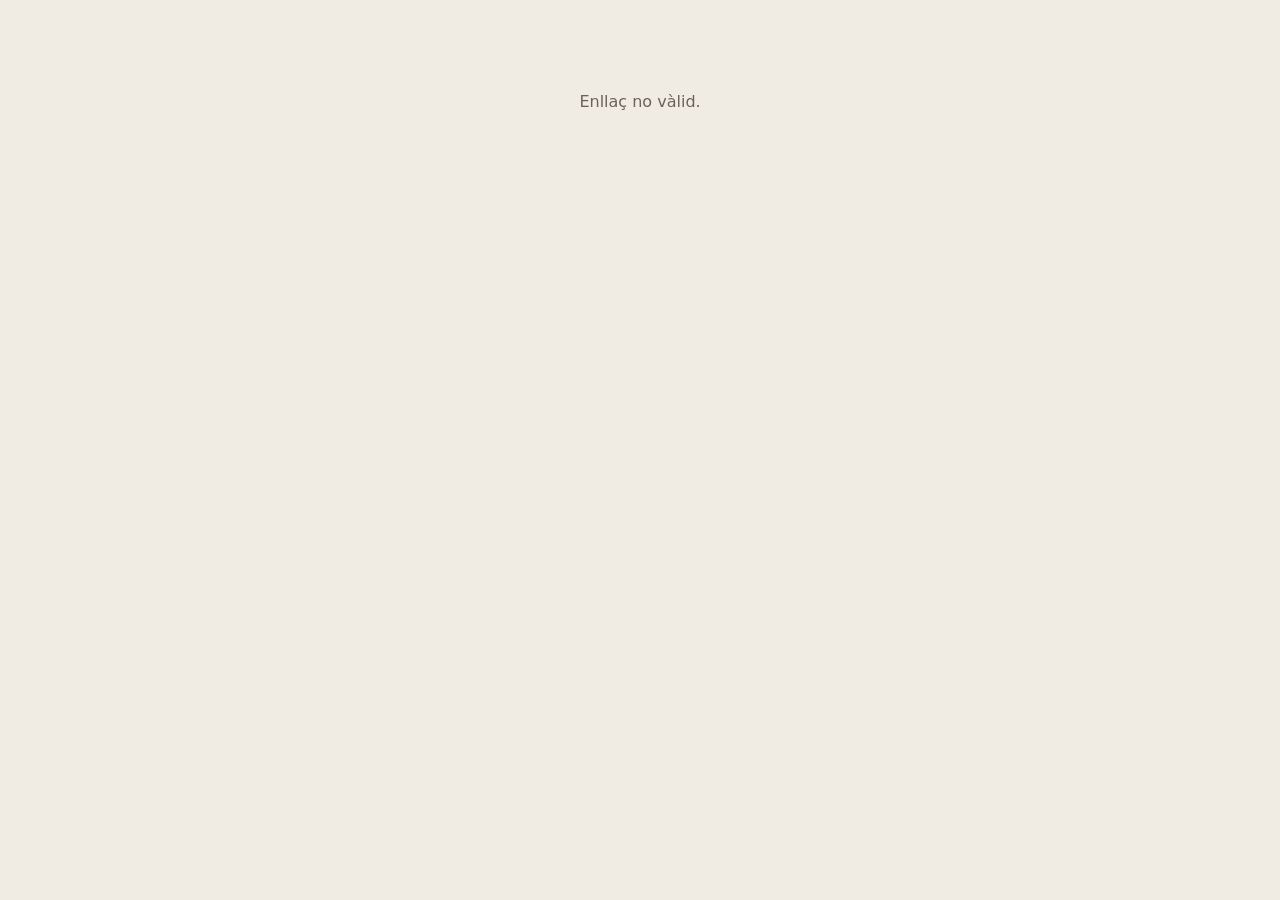
==== fitxa.html @ 7e45ac66 "Add files via upload" ====
<!DOCTYPE html>
<html lang="ca"><head>
<meta charset="UTF-8">
<meta name="viewport" content="width=device-width, initial-scale=1.0, viewport-fit=cover">
<meta name="theme-color" content="#2A2825"><meta name="color-scheme" content="light dark">
<meta name="robots" content="noindex, nofollow">
<title>Fitxa d'escultura</title>
<link rel="icon" type="image/png" href="icons/icon-192.png">
<link href="https://fonts.googleapis.com/css2?family=Barlow+Condensed:wght@600;700&display=swap" rel="stylesheet">
<style>
:root{--paper:#F1ECE3;--card:#FBF8F3;--ink:#1D1A17;--ink-2:#6B6359;--rule:#D9D0C0;--iron:#2A2825;--ember:#C4571B;--shadow:0 6px 18px -8px rgba(35,32,25,.25)}
@media(prefers-color-scheme:dark){:root{--paper:#141210;--card:#1E1B18;--ink:#F1EBE0;--ink-2:#A39A8B;--rule:#38332C;--iron:#E39A55;--ember:#F0A35C}}
*{box-sizing:border-box}
body{margin:0;background:var(--paper);color:var(--ink);font-family:system-ui,-apple-system,Segoe UI,sans-serif;-webkit-font-smoothing:antialiased;
 padding:calc(16px + env(safe-area-inset-top)) 16px calc(28px + env(safe-area-inset-bottom))}
main{max-width:520px;margin:0 auto;animation:in .5s ease both}
@keyframes in{from{opacity:0;transform:translateY(10px)}to{opacity:1;transform:none}}
.hero{border-radius:18px;overflow:hidden;background:var(--card);border:1px solid var(--rule);box-shadow:var(--shadow);min-height:120px;display:flex;align-items:center;justify-content:center}
.hero img{width:100%;display:block}
.none{color:var(--ink-2);font-size:.9rem;padding:40px 0}
.strip{display:flex;gap:8px;overflow-x:auto;margin:10px 0 0;padding:2px 1px;scrollbar-width:none}
.strip::-webkit-scrollbar{display:none}
.strip button{flex:0 0 auto;width:64px;height:64px;border-radius:12px;overflow:hidden;border:2px solid transparent;padding:0;background:var(--card);opacity:.7;cursor:pointer}
.strip button.on{border-color:var(--ember);opacity:1}
.strip img{width:100%;height:100%;object-fit:cover;display:block}
.num{margin:18px 2px 2px;font-size:.78rem;letter-spacing:.1em;text-transform:uppercase;color:var(--ink-2)}
h1{font-family:'Barlow Condensed','Arial Narrow',Impact,sans-serif;font-weight:700;text-transform:uppercase;letter-spacing:.02em;font-size:2.4rem;line-height:1;margin:0 2px 14px}
.row{display:flex;justify-content:space-between;gap:16px;padding:11px 2px;border-top:1px solid var(--rule);font-size:.93rem}
.k{color:var(--ink-2);flex:0 0 42%}.v{text-align:right;flex:1}.v.e{color:var(--ink-2)}
.acts{display:flex;flex-wrap:wrap;gap:8px;margin-top:16px}
.acts a,.acts button{flex:1 1 auto;text-align:center;text-decoration:none;padding:11px 16px;border-radius:99px;border:1px solid var(--rule);background:var(--card);color:var(--ink);font-size:.85rem;cursor:pointer;font-family:inherit}
.acts .main{background:var(--iron);color:var(--paper);border-color:var(--iron)}
.media{margin-top:16px}
.media audio{width:100%}
.media .vid{position:relative;aspect-ratio:16/9;border-radius:14px;overflow:hidden;background:#000}
.media iframe{position:absolute;inset:0;width:100%;height:100%;border:0}
.desc{margin:24px 2px 0;font-size:1rem;line-height:1.65;white-space:pre-wrap}
.desc h2{font-family:'Barlow Condensed','Arial Narrow',Impact,sans-serif;text-transform:uppercase;letter-spacing:.03em;font-weight:700;font-size:1.5rem;margin:0 0 8px;color:var(--ember)}
.notes{margin-top:14px;background:var(--card);border:1px solid var(--rule);border-radius:12px;padding:12px 14px;font-size:.92rem;line-height:1.5;white-space:pre-wrap}
.notes span{display:block;font-size:.72rem;letter-spacing:.08em;text-transform:uppercase;color:var(--ink-2);margin-bottom:4px}
.msg{text-align:center;color:var(--ink-2);padding:60px 10px}
.back{display:inline-block;margin:0 0 12px;padding:8px 16px;border-radius:99px;border:1px solid var(--rule);background:var(--card);color:var(--ink);font-size:.82rem;cursor:pointer}
.foot{text-align:center;color:var(--ink-2);font-size:.72rem;margin-top:26px}
</style></head><body>
<main id="m"><p class="msg">Carregant…</p></main>
<script>
(function(){
var KEY="AIzaSyCgZiUqvhmhfawhqm1HfduLi1udbUn6vVI",PROJ="escultures-inventari";
var BASE='https://firestore.googleapis.com/v1/projects/'+PROJ+'/databases/(default)/documents/';
var F=[['autor','Autor/a'],['serie','Sèrie / col·lecció'],['tipus','Tipus'],['any','Any'],['tecnica','Tècnica / materials'],['dim','Dimensions (alt/ample/fons)'],['lloc','Lloc per veure-la']];
var m=document.getElementById('m');
var fromApp=/[?&]from=app/.test(location.search);
function esc(s){return String(s).replace(/[&<>"']/g,function(c){return{'&':'&amp;','<':'&lt;','>':'&gt;','"':'&quot;',"'":'&#39;'}[c]})}
function safe(u){u=String(u||'').trim();return /^https?:\/\//i.test(u)?u:''}
function val(f){if(!f)return'';if(f.stringValue!==undefined)return f.stringValue;if(f.booleanValue!==undefined)return f.booleanValue;if(f.arrayValue)return(f.arrayValue.values||[]).map(val);return''}
var n=parseInt((location.search.match(/[?&]p=(\d+)/)||[])[1],10);
if(!n){m.innerHTML='<p class="msg">Enllaç no vàlid.</p>';return}
function get(path){return fetch(BASE+path+'?key='+KEY).then(function(r){if(!r.ok)throw r.status;return r.json()})}
function media(url){
  var u=safe(url);if(!u)return'';
  var vm=/vimeo\.com\/(?:video\/)?(\d+)/i.exec(u),yt=/(?:youtu\.be\/|youtube\.com\/(?:watch\?v=|embed\/|shorts\/))([\w-]{11})/i.exec(u);
  if(/\.(mp3|m4a|ogg|wav|aac)(\?|#|$)/i.test(u))return'<div class="media"><audio controls preload="none" src="'+esc(u)+'"></audio></div>';
  if(vm)return'<div class="media"><div class="vid"><iframe src="https://player.vimeo.com/video/'+vm[1]+'?dnt=1" allow="autoplay; fullscreen; picture-in-picture" allowfullscreen title="Vídeo"></iframe></div></div>';
  if(yt)return'<div class="media"><div class="vid"><iframe src="https://www.youtube-nocookie.com/embed/'+yt[1]+'" allow="fullscreen" allowfullscreen title="Vídeo"></iframe></div></div>';
  return'<div class="media"><a href="'+esc(u)+'" target="_blank" rel="noopener" style="color:var(--ember)">▶ Escolta o mira el recurs ↗</a></div>';
}
get('inventari/p'+n).then(function(d){
 var f=d.fields||{},p={};for(var k in f)p[k]=val(f[k]);
 if(p.deleted===true)throw 404;
 var t=String(p.titol||'').trim(),extra=Array.isArray(p.extra)?p.extra.filter(function(x){return typeof x==='string'}):[];
 var title=t||('Peça '+n),url=location.origin+location.pathname+'?p='+n;
 var h=(fromApp?'<button class="back" onclick="history.length>1?history.back():location.href=\'./\'">← Tornar</button>':'')+
 '<div class="hero" id="hero">'+(p.photo?'<img alt="" src="'+esc(p.photo)+'">':'<span class="none">Sense fotografia</span>')+'</div><div class="strip" id="strip"></div>'+
 '<div class="num">Núm. '+n+'</div><h1>'+(t?esc(t):'Sense títol')+'</h1>';
 F.forEach(function(x){var v=String(p[x[0]]||'').trim();if(v)h+='<div class="row"><span class="k">'+x[1]+'</span><span class="v">'+esc(v)+'</span></div>'});
 var acts='<button class="main" id="share">↗ Comparteix</button>';
 if(String(p.lloc||'').trim())acts='<a class="main" target="_blank" rel="noopener" href="https://www.google.com/maps/search/?api=1&query='+encodeURIComponent(p.lloc)+'">📍 Com arribar-hi</a>'+acts;
 h+='<div class="acts">'+acts+'</div>'+media(p.audio);
 if(String(p.desc||'').trim())h+='<div class="desc"><h2>La seva història</h2>'+esc(p.desc)+'</div>';
 if(String(p.obs||'').trim())h+='<div class="notes"><span>Observacions</span>'+esc(p.obs)+'</div>';
 h+='<p class="foot">Les peces del ferrer · Antoni Mas Castelltort</p>';
 m.innerHTML=h;document.title=title;
 var sh=document.getElementById('share');
 sh.onclick=function(){
  if(navigator.share)navigator.share({title:title,text:title+' · Antoni Mas Castelltort',url:url}).catch(function(){});
  else if(navigator.clipboard)navigator.clipboard.writeText(url).then(function(){sh.textContent='Enllaç copiat ✓'});
 };
 // fotos de detall
 var imgs=[p.photo].filter(Boolean);
 function strip(){
  var el=document.getElementById('strip');if(imgs.length<2){el.innerHTML='';return}
  el.innerHTML=imgs.map(function(s,i){return'<button class="'+(i===0?'on':'')+'" data-i="'+i+'"><img alt="" src="'+esc(s)+'"></button>'}).join('');
  [].forEach.call(el.querySelectorAll('button'),function(b){b.onclick=function(){
   document.getElementById('hero').innerHTML='<img alt="" src="'+esc(imgs[+b.dataset.i])+'">';
   [].forEach.call(el.querySelectorAll('button'),function(x){x.classList.toggle('on',x===b)});
  }});
 }
 extra.forEach(function(id){get('fotos/'+encodeURIComponent(id)).then(function(r){var s=val((r.fields||{}).data);if(s){imgs.push(s);strip()}}).catch(function(){})});
}).catch(function(){m.innerHTML='<p class="msg">No s\'ha trobat aquesta peça.</p>'});
})();
</script></body></html>
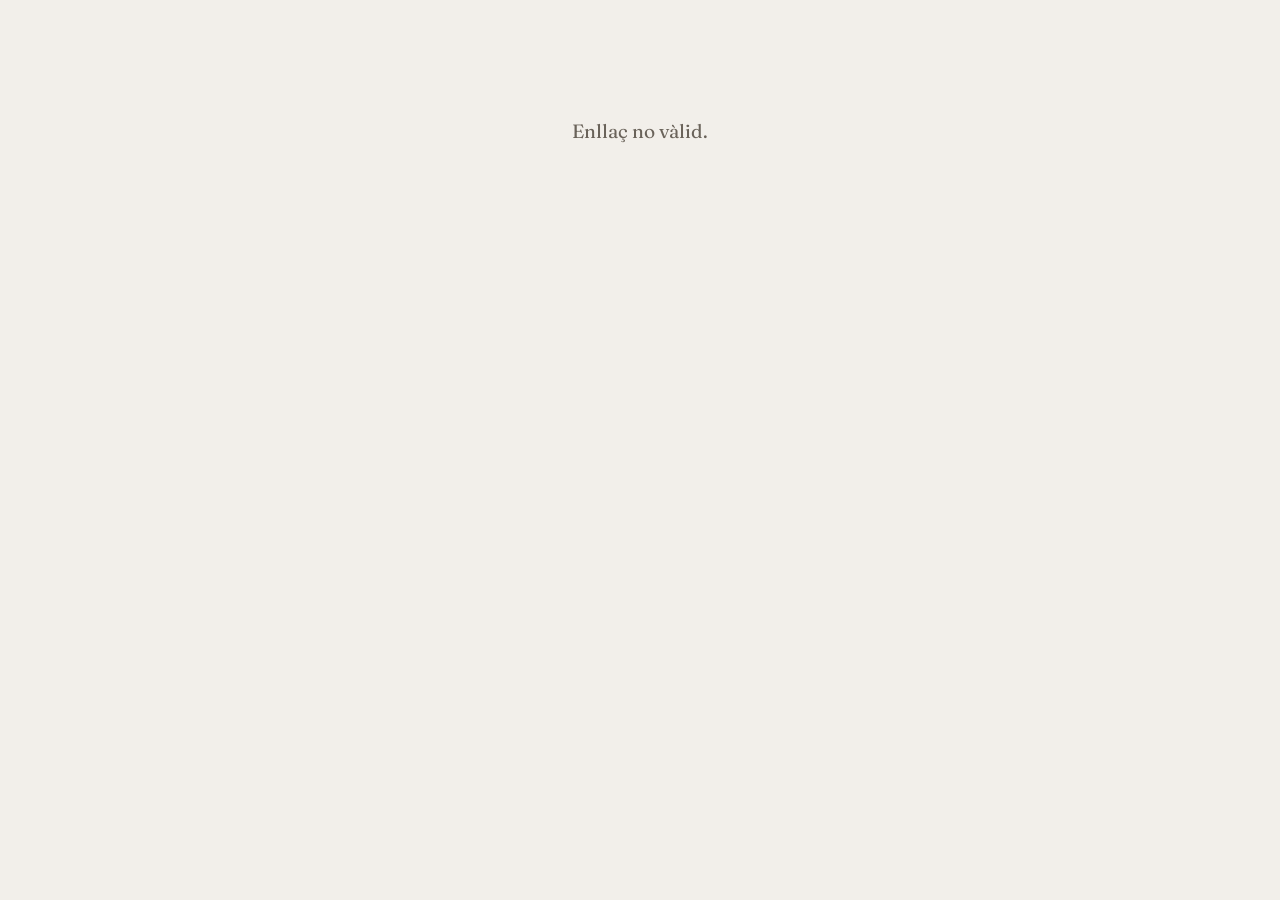
==== commit 97f51207: "Redisseny visual «Sala del taller» (vista prèvia, sense publicar) Nova capa rediseno.css: tipografia" ====
--- a/fitxa.html
+++ b/fitxa.html
@@ -1,101 +1,116 @@
-<!DOCTYPE html>
-<html lang="ca"><head>
-<meta charset="UTF-8">
-<meta name="viewport" content="width=device-width, initial-scale=1.0, viewport-fit=cover">
-<meta name="theme-color" content="#2A2825"><meta name="color-scheme" content="light dark">
-<meta name="robots" content="noindex, nofollow">
-<title>Fitxa d'escultura</title>
-<link rel="icon" type="image/png" href="icons/icon-192.png">
-<link href="https://fonts.googleapis.com/css2?family=Barlow+Condensed:wght@600;700&display=swap" rel="stylesheet">
-<style>
-:root{--paper:#F1ECE3;--card:#FBF8F3;--ink:#1D1A17;--ink-2:#6B6359;--rule:#D9D0C0;--iron:#2A2825;--ember:#C4571B;--shadow:0 6px 18px -8px rgba(35,32,25,.25)}
-@media(prefers-color-scheme:dark){:root{--paper:#141210;--card:#1E1B18;--ink:#F1EBE0;--ink-2:#A39A8B;--rule:#38332C;--iron:#E39A55;--ember:#F0A35C}}
-*{box-sizing:border-box}
-body{margin:0;background:var(--paper);color:var(--ink);font-family:system-ui,-apple-system,Segoe UI,sans-serif;-webkit-font-smoothing:antialiased;
- padding:calc(16px + env(safe-area-inset-top)) 16px calc(28px + env(safe-area-inset-bottom))}
-main{max-width:520px;margin:0 auto;animation:in .5s ease both}
-@keyframes in{from{opacity:0;transform:translateY(10px)}to{opacity:1;transform:none}}
-.hero{border-radius:18px;overflow:hidden;background:var(--card);border:1px solid var(--rule);box-shadow:var(--shadow);min-height:120px;display:flex;align-items:center;justify-content:center}
-.hero img{width:100%;display:block}
-.none{color:var(--ink-2);font-size:.9rem;padding:40px 0}
-.strip{display:flex;gap:8px;overflow-x:auto;margin:10px 0 0;padding:2px 1px;scrollbar-width:none}
-.strip::-webkit-scrollbar{display:none}
-.strip button{flex:0 0 auto;width:64px;height:64px;border-radius:12px;overflow:hidden;border:2px solid transparent;padding:0;background:var(--card);opacity:.7;cursor:pointer}
-.strip button.on{border-color:var(--ember);opacity:1}
-.strip img{width:100%;height:100%;object-fit:cover;display:block}
-.num{margin:18px 2px 2px;font-size:.78rem;letter-spacing:.1em;text-transform:uppercase;color:var(--ink-2)}
-h1{font-family:'Barlow Condensed','Arial Narrow',Impact,sans-serif;font-weight:700;text-transform:uppercase;letter-spacing:.02em;font-size:2.4rem;line-height:1;margin:0 2px 14px}
-.row{display:flex;justify-content:space-between;gap:16px;padding:11px 2px;border-top:1px solid var(--rule);font-size:.93rem}
-.k{color:var(--ink-2);flex:0 0 42%}.v{text-align:right;flex:1}.v.e{color:var(--ink-2)}
-.acts{display:flex;flex-wrap:wrap;gap:8px;margin-top:16px}
-.acts a,.acts button{flex:1 1 auto;text-align:center;text-decoration:none;padding:11px 16px;border-radius:99px;border:1px solid var(--rule);background:var(--card);color:var(--ink);font-size:.85rem;cursor:pointer;font-family:inherit}
-.acts .main{background:var(--iron);color:var(--paper);border-color:var(--iron)}
-.media{margin-top:16px}
-.media audio{width:100%}
-.media .vid{position:relative;aspect-ratio:16/9;border-radius:14px;overflow:hidden;background:#000}
-.media iframe{position:absolute;inset:0;width:100%;height:100%;border:0}
-.desc{margin:24px 2px 0;font-size:1rem;line-height:1.65;white-space:pre-wrap}
-.desc h2{font-family:'Barlow Condensed','Arial Narrow',Impact,sans-serif;text-transform:uppercase;letter-spacing:.03em;font-weight:700;font-size:1.5rem;margin:0 0 8px;color:var(--ember)}
-.notes{margin-top:14px;background:var(--card);border:1px solid var(--rule);border-radius:12px;padding:12px 14px;font-size:.92rem;line-height:1.5;white-space:pre-wrap}
-.notes span{display:block;font-size:.72rem;letter-spacing:.08em;text-transform:uppercase;color:var(--ink-2);margin-bottom:4px}
-.msg{text-align:center;color:var(--ink-2);padding:60px 10px}
-.back{display:inline-block;margin:0 0 12px;padding:8px 16px;border-radius:99px;border:1px solid var(--rule);background:var(--card);color:var(--ink);font-size:.82rem;cursor:pointer}
-.foot{text-align:center;color:var(--ink-2);font-size:.72rem;margin-top:26px}
-</style></head><body>
-<main id="m"><p class="msg">Carregant…</p></main>
-<script>
-(function(){
-var KEY="AIzaSyCgZiUqvhmhfawhqm1HfduLi1udbUn6vVI",PROJ="escultures-inventari";
-var BASE='https://firestore.googleapis.com/v1/projects/'+PROJ+'/databases/(default)/documents/';
-var F=[['autor','Autor/a'],['serie','Sèrie / col·lecció'],['tipus','Tipus'],['any','Any'],['tecnica','Tècnica / materials'],['dim','Dimensions (alt/ample/fons)'],['lloc','Lloc per veure-la']];
-var m=document.getElementById('m');
-var fromApp=/[?&]from=app/.test(location.search);
-function esc(s){return String(s).replace(/[&<>"']/g,function(c){return{'&':'&amp;','<':'&lt;','>':'&gt;','"':'&quot;',"'":'&#39;'}[c]})}
-function safe(u){u=String(u||'').trim();return /^https?:\/\//i.test(u)?u:''}
-function val(f){if(!f)return'';if(f.stringValue!==undefined)return f.stringValue;if(f.booleanValue!==undefined)return f.booleanValue;if(f.arrayValue)return(f.arrayValue.values||[]).map(val);return''}
-var n=parseInt((location.search.match(/[?&]p=(\d+)/)||[])[1],10);
-if(!n){m.innerHTML='<p class="msg">Enllaç no vàlid.</p>';return}
-function get(path){return fetch(BASE+path+'?key='+KEY).then(function(r){if(!r.ok)throw r.status;return r.json()})}
-function media(url){
-  var u=safe(url);if(!u)return'';
-  var vm=/vimeo\.com\/(?:video\/)?(\d+)/i.exec(u),yt=/(?:youtu\.be\/|youtube\.com\/(?:watch\?v=|embed\/|shorts\/))([\w-]{11})/i.exec(u);
-  if(/\.(mp3|m4a|ogg|wav|aac)(\?|#|$)/i.test(u))return'<div class="media"><audio controls preload="none" src="'+esc(u)+'"></audio></div>';
-  if(vm)return'<div class="media"><div class="vid"><iframe src="https://player.vimeo.com/video/'+vm[1]+'?dnt=1" allow="autoplay; fullscreen; picture-in-picture" allowfullscreen title="Vídeo"></iframe></div></div>';
-  if(yt)return'<div class="media"><div class="vid"><iframe src="https://www.youtube-nocookie.com/embed/'+yt[1]+'" allow="fullscreen" allowfullscreen title="Vídeo"></iframe></div></div>';
-  return'<div class="media"><a href="'+esc(u)+'" target="_blank" rel="noopener" style="color:var(--ember)">▶ Escolta o mira el recurs ↗</a></div>';
-}
-get('inventari/p'+n).then(function(d){
- var f=d.fields||{},p={};for(var k in f)p[k]=val(f[k]);
- if(p.deleted===true)throw 404;
- var t=String(p.titol||'').trim(),extra=Array.isArray(p.extra)?p.extra.filter(function(x){return typeof x==='string'}):[];
- var title=t||('Peça '+n),url=location.origin+location.pathname+'?p='+n;
- var h=(fromApp?'<button class="back" onclick="history.length>1?history.back():location.href=\'./\'">← Tornar</button>':'')+
- '<div class="hero" id="hero">'+(p.photo?'<img alt="" src="'+esc(p.photo)+'">':'<span class="none">Sense fotografia</span>')+'</div><div class="strip" id="strip"></div>'+
- '<div class="num">Núm. '+n+'</div><h1>'+(t?esc(t):'Sense títol')+'</h1>';
- F.forEach(function(x){var v=String(p[x[0]]||'').trim();if(v)h+='<div class="row"><span class="k">'+x[1]+'</span><span class="v">'+esc(v)+'</span></div>'});
- var acts='<button class="main" id="share">↗ Comparteix</button>';
- if(String(p.lloc||'').trim())acts='<a class="main" target="_blank" rel="noopener" href="https://www.google.com/maps/search/?api=1&query='+encodeURIComponent(p.lloc)+'">📍 Com arribar-hi</a>'+acts;
- h+='<div class="acts">'+acts+'</div>'+media(p.audio);
- if(String(p.desc||'').trim())h+='<div class="desc"><h2>La seva història</h2>'+esc(p.desc)+'</div>';
- if(String(p.obs||'').trim())h+='<div class="notes"><span>Observacions</span>'+esc(p.obs)+'</div>';
- h+='<p class="foot">Les peces del ferrer · Antoni Mas Castelltort</p>';
- m.innerHTML=h;document.title=title;
- var sh=document.getElementById('share');
- sh.onclick=function(){
-  if(navigator.share)navigator.share({title:title,text:title+' · Antoni Mas Castelltort',url:url}).catch(function(){});
-  else if(navigator.clipboard)navigator.clipboard.writeText(url).then(function(){sh.textContent='Enllaç copiat ✓'});
- };
- // fotos de detall
- var imgs=[p.photo].filter(Boolean);
- function strip(){
-  var el=document.getElementById('strip');if(imgs.length<2){el.innerHTML='';return}
-  el.innerHTML=imgs.map(function(s,i){return'<button class="'+(i===0?'on':'')+'" data-i="'+i+'"><img alt="" src="'+esc(s)+'"></button>'}).join('');
-  [].forEach.call(el.querySelectorAll('button'),function(b){b.onclick=function(){
-   document.getElementById('hero').innerHTML='<img alt="" src="'+esc(imgs[+b.dataset.i])+'">';
-   [].forEach.call(el.querySelectorAll('button'),function(x){x.classList.toggle('on',x===b)});
-  }});
- }
- extra.forEach(function(id){get('fotos/'+encodeURIComponent(id)).then(function(r){var s=val((r.fields||{}).data);if(s){imgs.push(s);strip()}}).catch(function(){})});
-}).catch(function(){m.innerHTML='<p class="msg">No s\'ha trobat aquesta peça.</p>'});
-})();
-</script></body></html>
+<!DOCTYPE html>
+<html lang="ca"><head>
+<meta charset="UTF-8">
+<meta name="viewport" content="width=device-width, initial-scale=1.0, viewport-fit=cover">
+<meta name="theme-color" content="#2A2825"><meta name="color-scheme" content="light dark">
+<meta name="robots" content="noindex, nofollow">
+<title>Fitxa d'escultura</title>
+<link rel="icon" type="image/png" href="icons/icon-192.png">
+<link href="https://fonts.googleapis.com/css2?family=Fraunces:opsz,wght@9..144,300;9..144,400&family=Schibsted+Grotesk:wght@400;500;600&family=IBM+Plex+Mono:wght@400;500&display=swap" rel="stylesheet">
+<style>
+/* Redisseny «Sala del taller»: mateixa estètica que el catàleg */
+:root{--paper:#F2EFEA;--paper-2:#E8E3DB;--card:#FBFAF7;--ink:#1A1815;--ink-2:#6A635A;--rule:#DED7CC;--iron:#1F1D1A;--ember:#B04E1C;
+ --serif:'Fraunces',Georgia,serif;--sans:'Schibsted Grotesk',system-ui,-apple-system,'Segoe UI',sans-serif;--mono:'IBM Plex Mono',ui-monospace,Menlo,monospace;--ease:cubic-bezier(.23,1,.32,1)}
+@media(prefers-color-scheme:dark){:root{--paper:#121110;--paper-2:#0C0B0A;--card:#1A1917;--ink:#EDE7DC;--ink-2:#A39B8E;--rule:#2D2A26;--iron:#E3884A;--ember:#E8935A}}
+*{box-sizing:border-box}
+body{margin:0;background:var(--paper);color:var(--ink);font-family:var(--sans);-webkit-font-smoothing:antialiased;
+ padding:calc(20px + env(safe-area-inset-top)) 20px calc(32px + env(safe-area-inset-bottom))}
+main{max-width:1120px;margin:0 auto;animation:in .4s var(--ease) both}
+@keyframes in{from{opacity:0;transform:translateY(8px)}to{opacity:1;transform:none}}
+.hero{border-radius:4px;overflow:hidden;background:var(--paper-2);min-height:120px;display:flex;align-items:center;justify-content:center}
+.hero img{width:100%;display:block;max-height:78vh;object-fit:contain}
+.none{color:var(--ink-2);font-family:var(--mono);font-size:.7rem;letter-spacing:.12em;text-transform:uppercase;padding:60px 0}
+.strip{display:flex;gap:8px;overflow-x:auto;margin:10px 0 0;padding:2px 1px;scrollbar-width:none}
+.strip::-webkit-scrollbar{display:none}
+.strip button{flex:0 0 auto;width:60px;height:60px;border-radius:4px;overflow:hidden;border:1.5px solid transparent;padding:0;background:var(--paper-2);opacity:.7;cursor:pointer;transition:opacity .2s,border-color .2s}
+.strip button.on{border-color:var(--ink);opacity:1}
+.strip img{width:100%;height:100%;object-fit:cover;display:block}
+.num{margin:26px 0 8px;font-family:var(--mono);font-weight:500;font-size:.66rem;letter-spacing:.16em;text-transform:uppercase;color:var(--ember)}
+h1{font-family:var(--serif);font-weight:400;letter-spacing:-.025em;font-size:clamp(2.2rem,7vw,3.2rem);line-height:1.02;margin:0 0 22px}
+h1::first-letter{text-transform:uppercase}
+.row{display:flex;justify-content:space-between;align-items:baseline;gap:16px;padding:12px 0;border-top:1px solid var(--rule);font-size:.92rem}
+.k{color:var(--ink-2);font-size:.82rem;flex:0 0 42%}.v{text-align:right;flex:1}.v.e{color:var(--ink-2)}
+.acts{display:flex;flex-wrap:wrap;gap:8px;margin-top:18px;border-top:1px solid var(--rule);padding-top:18px}
+.acts a,.acts button{flex:1 1 auto;text-align:center;text-decoration:none;padding:12px 16px;border-radius:8px;border:1px solid var(--rule);background:var(--card);color:var(--ink);font-size:.88rem;font-weight:500;cursor:pointer;font-family:inherit;transition:transform .16s var(--ease)}
+.acts a:active,.acts button:active{transform:scale(.97)}
+.acts .main{background:var(--iron);color:var(--paper);border-color:var(--iron)}
+.media{margin-top:16px}
+.media audio{width:100%}
+.media .vid{position:relative;aspect-ratio:16/9;border-radius:4px;overflow:hidden;background:#000}
+.media iframe{position:absolute;inset:0;width:100%;height:100%;border:0}
+.desc{margin:34px 0 0;font-family:var(--serif);font-size:1.08rem;line-height:1.7;white-space:pre-wrap}
+.desc h2{font-family:var(--mono);font-weight:500;font-size:.66rem;letter-spacing:.16em;text-transform:uppercase;margin:0 0 10px;color:var(--ink)}
+.notes{margin-top:16px;background:var(--card);border:1px solid var(--rule);border-radius:8px;padding:12px 14px;font-size:.92rem;line-height:1.5;white-space:pre-wrap}
+.notes span{display:block;font-family:var(--mono);font-size:.6rem;letter-spacing:.14em;text-transform:uppercase;color:var(--ink-2);margin-bottom:4px}
+.msg{text-align:center;color:var(--ink-2);font-family:var(--serif);font-size:1.2rem;padding:80px 10px}
+.back{display:inline-block;margin:0 0 14px;padding:9px 16px;border-radius:8px;border:1px solid var(--rule);background:var(--card);color:var(--ink);font-family:inherit;font-size:.84rem;font-weight:500;cursor:pointer}
+.foot{text-align:center;color:var(--ink-2);font-family:var(--mono);font-size:.62rem;letter-spacing:.14em;text-transform:uppercase;margin-top:40px}
+@media(min-width:900px){
+ main{display:grid;grid-template-columns:minmax(0,1.25fr) minmax(320px,1fr);column-gap:56px;align-items:start}
+ main>*{grid-column:2;min-width:0}
+ main>.back{grid-column:1/-1;justify-self:start}
+ main>.hero{grid-column:1;grid-row:1/span 40;position:sticky;top:24px;min-height:70vh}
+ main:has(>.back)>.hero{grid-row:2/span 40}
+ main>.strip{margin:0 0 10px}
+ main>.num{margin-top:0}
+ main>.foot,main>.msg{grid-column:1/-1}
+}
+@media(prefers-reduced-motion:reduce){main{animation:none}}
+</style></head><body>
+<main id="m"><p class="msg">Carregant…</p></main>
+<script>
+(function(){
+var KEY="AIzaSyCgZiUqvhmhfawhqm1HfduLi1udbUn6vVI",PROJ="escultures-inventari";
+var BASE='https://firestore.googleapis.com/v1/projects/'+PROJ+'/databases/(default)/documents/';
+var F=[['autor','Autor/a'],['serie','Sèrie / col·lecció'],['tipus','Tipus'],['any','Any'],['tecnica','Tècnica / materials'],['dim','Dimensions (alt/ample/fons)'],['lloc','Lloc per veure-la']];
+var m=document.getElementById('m');
+var fromApp=/[?&]from=app/.test(location.search);
+function esc(s){return String(s).replace(/[&<>"']/g,function(c){return{'&':'&amp;','<':'&lt;','>':'&gt;','"':'&quot;',"'":'&#39;'}[c]})}
+function safe(u){u=String(u||'').trim();return /^https?:\/\//i.test(u)?u:''}
+function val(f){if(!f)return'';if(f.stringValue!==undefined)return f.stringValue;if(f.booleanValue!==undefined)return f.booleanValue;if(f.arrayValue)return(f.arrayValue.values||[]).map(val);return''}
+var n=parseInt((location.search.match(/[?&]p=(\d+)/)||[])[1],10);
+if(!n){m.innerHTML='<p class="msg">Enllaç no vàlid.</p>';return}
+function get(path){return fetch(BASE+path+'?key='+KEY).then(function(r){if(!r.ok)throw r.status;return r.json()})}
+function media(url){
+  var u=safe(url);if(!u)return'';
+  var vm=/vimeo\.com\/(?:video\/)?(\d+)/i.exec(u),yt=/(?:youtu\.be\/|youtube\.com\/(?:watch\?v=|embed\/|shorts\/))([\w-]{11})/i.exec(u);
+  if(/\.(mp3|m4a|ogg|wav|aac)(\?|#|$)/i.test(u))return'<div class="media"><audio controls preload="none" src="'+esc(u)+'"></audio></div>';
+  if(vm)return'<div class="media"><div class="vid"><iframe src="https://player.vimeo.com/video/'+vm[1]+'?dnt=1" allow="autoplay; fullscreen; picture-in-picture" allowfullscreen title="Vídeo"></iframe></div></div>';
+  if(yt)return'<div class="media"><div class="vid"><iframe src="https://www.youtube-nocookie.com/embed/'+yt[1]+'" allow="fullscreen" allowfullscreen title="Vídeo"></iframe></div></div>';
+  return'<div class="media"><a href="'+esc(u)+'" target="_blank" rel="noopener" style="color:var(--ember)">▶ Escolta o mira el recurs ↗</a></div>';
+}
+get('inventari/p'+n).then(function(d){
+ var f=d.fields||{},p={};for(var k in f)p[k]=val(f[k]);
+ if(p.deleted===true)throw 404;
+ var t=String(p.titol||'').trim(),extra=Array.isArray(p.extra)?p.extra.filter(function(x){return typeof x==='string'}):[];
+ var title=t||('Peça '+n),url=location.origin+location.pathname+'?p='+n;
+ var h=(fromApp?'<button class="back" onclick="history.length>1?history.back():location.href=\'./\'">← Tornar</button>':'')+
+ '<div class="hero" id="hero">'+(p.photo?'<img alt="" src="'+esc(p.photo)+'">':'<span class="none">Sense fotografia</span>')+'</div><div class="strip" id="strip"></div>'+
+ '<div class="num">Núm. '+n+'</div><h1>'+(t?esc(t):'Sense títol')+'</h1>';
+ F.forEach(function(x){var v=String(p[x[0]]||'').trim();if(v)h+='<div class="row"><span class="k">'+x[1]+'</span><span class="v">'+esc(v)+'</span></div>'});
+ var acts='<button class="main" id="share">↗ Comparteix</button>';
+ if(String(p.lloc||'').trim())acts='<a class="main" target="_blank" rel="noopener" href="https://www.google.com/maps/search/?api=1&query='+encodeURIComponent(p.lloc)+'">📍 Com arribar-hi</a>'+acts;
+ h+='<div class="acts">'+acts+'</div>'+media(p.audio);
+ if(String(p.desc||'').trim())h+='<div class="desc"><h2>La seva història</h2>'+esc(p.desc)+'</div>';
+ if(String(p.obs||'').trim())h+='<div class="notes"><span>Observacions</span>'+esc(p.obs)+'</div>';
+ h+='<p class="foot">Les peces del ferrer · Antoni Mas Castelltort</p>';
+ m.innerHTML=h;document.title=title;
+ var sh=document.getElementById('share');
+ sh.onclick=function(){
+  if(navigator.share)navigator.share({title:title,text:title+' · Antoni Mas Castelltort',url:url}).catch(function(){});
+  else if(navigator.clipboard)navigator.clipboard.writeText(url).then(function(){sh.textContent='Enllaç copiat ✓'});
+ };
+ // fotos de detall
+ var imgs=[p.photo].filter(Boolean);
+ function strip(){
+  var el=document.getElementById('strip');if(imgs.length<2){el.innerHTML='';return}
+  el.innerHTML=imgs.map(function(s,i){return'<button class="'+(i===0?'on':'')+'" data-i="'+i+'"><img alt="" src="'+esc(s)+'"></button>'}).join('');
+  [].forEach.call(el.querySelectorAll('button'),function(b){b.onclick=function(){
+   document.getElementById('hero').innerHTML='<img alt="" src="'+esc(imgs[+b.dataset.i])+'">';
+   [].forEach.call(el.querySelectorAll('button'),function(x){x.classList.toggle('on',x===b)});
+  }});
+ }
+ extra.forEach(function(id){get('fotos/'+encodeURIComponent(id)).then(function(r){var s=val((r.fields||{}).data);if(s){imgs.push(s);strip()}}).catch(function(){})});
+}).catch(function(){m.innerHTML='<p class="msg">No s\'ha trobat aquesta peça.</p>'});
+})();
+</script></body></html>
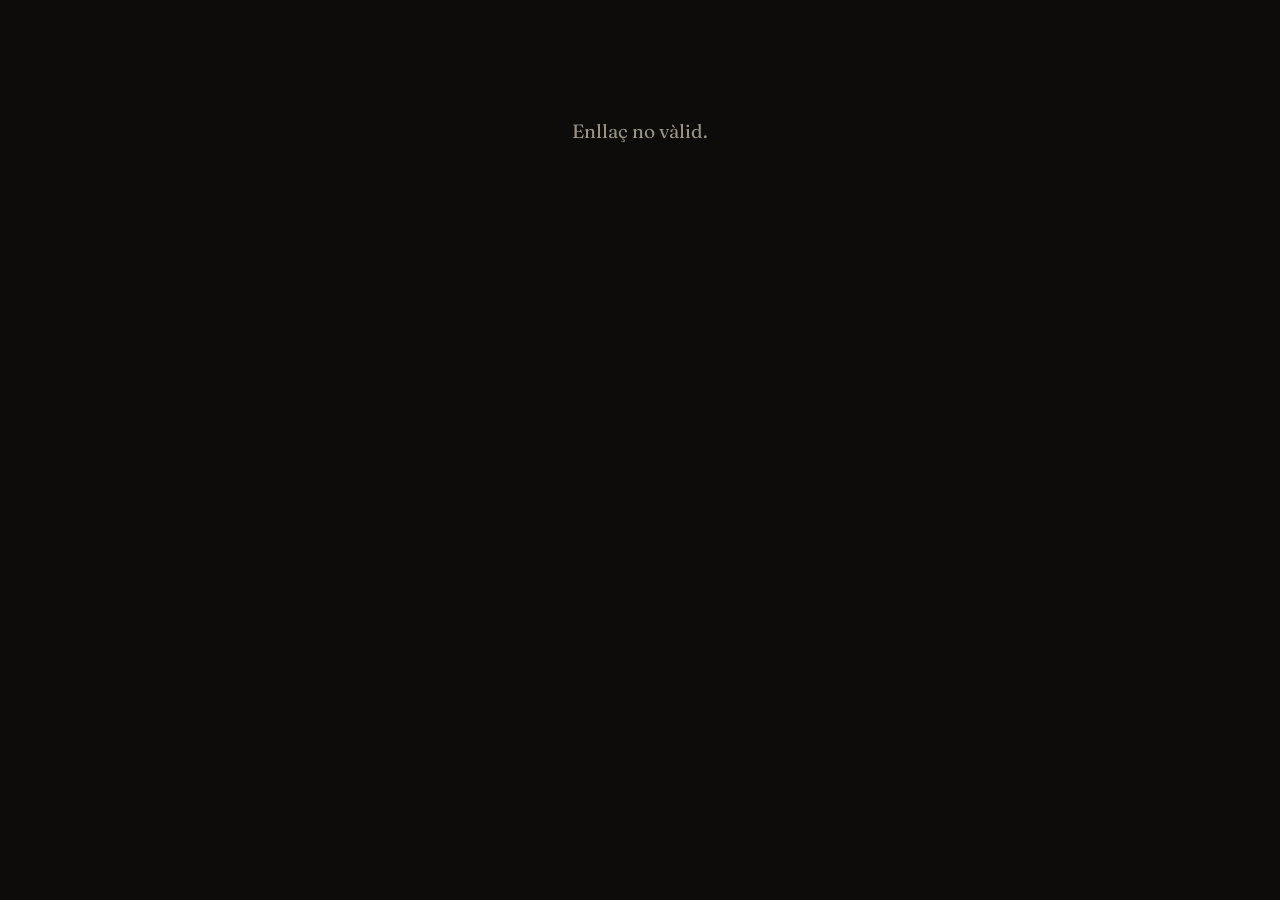
==== commit f5ef71b9: "Estètica de museu immersiu fosc (referència SCULTURA): galeria horitzontal, revelacions en desplaçar" ====
--- a/fitxa.html
+++ b/fitxa.html
@@ -9,15 +9,14 @@
 <link href="https://fonts.googleapis.com/css2?family=Fraunces:opsz,wght@9..144,300;9..144,400&family=Schibsted+Grotesk:wght@400;500;600&family=IBM+Plex+Mono:wght@400;500&display=swap" rel="stylesheet">
 <style>
 /* Redisseny «Sala del taller»: mateixa estètica que el catàleg */
-:root{--paper:#F2EFEA;--paper-2:#E8E3DB;--card:#FBFAF7;--ink:#1A1815;--ink-2:#6A635A;--rule:#DED7CC;--iron:#1F1D1A;--ember:#B04E1C;
+:root{--paper:#0D0C0A;--paper-2:#070706;--card:#151311;--ink:#EFE8DC;--ink-2:#9A9184;--rule:rgba(239,232,220,.12);--iron:#EFE8DC;--ember:#C9693F;color-scheme:dark;
  --serif:'Fraunces',Georgia,serif;--sans:'Schibsted Grotesk',system-ui,-apple-system,'Segoe UI',sans-serif;--mono:'IBM Plex Mono',ui-monospace,Menlo,monospace;--ease:cubic-bezier(.23,1,.32,1)}
-@media(prefers-color-scheme:dark){:root{--paper:#121110;--paper-2:#0C0B0A;--card:#1A1917;--ink:#EDE7DC;--ink-2:#A39B8E;--rule:#2D2A26;--iron:#E3884A;--ember:#E8935A}}
 *{box-sizing:border-box}
 body{margin:0;background:var(--paper);color:var(--ink);font-family:var(--sans);-webkit-font-smoothing:antialiased;
  padding:calc(20px + env(safe-area-inset-top)) 20px calc(32px + env(safe-area-inset-bottom))}
 main{max-width:1120px;margin:0 auto;animation:in .4s var(--ease) both}
 @keyframes in{from{opacity:0;transform:translateY(8px)}to{opacity:1;transform:none}}
-.hero{border-radius:4px;overflow:hidden;background:var(--paper-2);min-height:120px;display:flex;align-items:center;justify-content:center}
+.hero{border-radius:2px;overflow:hidden;background:#000;min-height:120px;display:flex;align-items:center;justify-content:center}
 .hero img{width:100%;display:block;max-height:78vh;object-fit:contain}
 .none{color:var(--ink-2);font-family:var(--mono);font-size:.7rem;letter-spacing:.12em;text-transform:uppercase;padding:60px 0}
 .strip{display:flex;gap:8px;overflow-x:auto;margin:10px 0 0;padding:2px 1px;scrollbar-width:none}
@@ -26,7 +25,7 @@
 .strip button.on{border-color:var(--ink);opacity:1}
 .strip img{width:100%;height:100%;object-fit:cover;display:block}
 .num{margin:26px 0 8px;font-family:var(--mono);font-weight:500;font-size:.66rem;letter-spacing:.16em;text-transform:uppercase;color:var(--ember)}
-h1{font-family:var(--serif);font-weight:400;letter-spacing:-.025em;font-size:clamp(2.2rem,7vw,3.2rem);line-height:1.02;margin:0 0 22px}
+h1{font-family:var(--serif);font-weight:300;letter-spacing:-.04em;font-size:clamp(2.8rem,8vw,4.8rem);line-height:.95;margin:0 0 22px}
 h1::first-letter{text-transform:uppercase}
 .row{display:flex;justify-content:space-between;align-items:baseline;gap:16px;padding:12px 0;border-top:1px solid var(--rule);font-size:.92rem}
 .k{color:var(--ink-2);font-size:.82rem;flex:0 0 42%}.v{text-align:right;flex:1}.v.e{color:var(--ink-2)}
